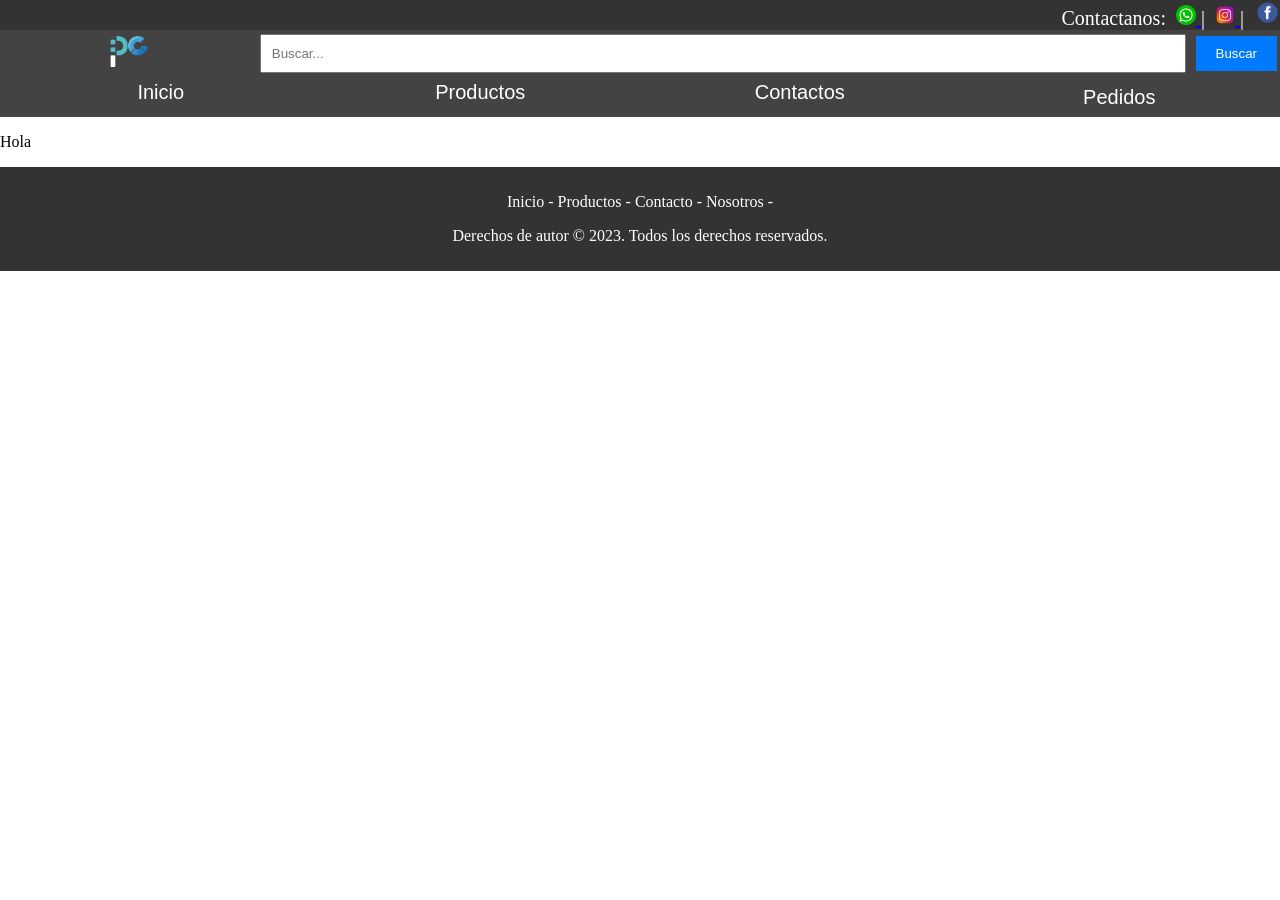
==== Proyecto P1/html/contactos.html @ a4d47d66 "Nuevo PHP Y Pedidos" ====
<!doctype html>
<html>
<head>
<meta charset="utf-8">
<title>Contactos</title>
<link rel="icon" type="imagen/png" href="../img-log/favicon.png">
</head>
<body style="margin: 0; padding: 0;">
<div style="background-color: #333333; color: white; font-size: 20px; text-align: right">
      Contactanos: <a href="https://wa.me/+593997884812" target="_blank">
        <img src="../img-log/whatsApp.png" alt="WhatsApp" style="width: 20px; height: 20px; margin-left: 5px;">
      </a> |
      <a href="https://www.instagram.com/steven_jpozo24" target="_blank">
        <img src="../img-log/instagram.png" alt="Instagram" style="width: 20px; height: 20px; margin-left: 5px;">
      </a> |
      <a href="https://www.facebook.com/carlos.granda.567" target="_blank">
        <img src="../img-log/facebook.png" alt="Facebook" style="width: 25px; height: 25px; margin-left: 6px;">
      </a>
  </div>
<div id="header" style="background: #434343;">
  <table width="100%">
    <tr>
      <td width="20%" align="center"><img src="../img-log/logo.png" width="15%" alt="" /></td>
      <td width="80%"><form style="width: 100%; display: flex; align-items: center;">
          <input name="busqueda" type="text" placeholder="Buscar..." style="flex: 1; padding: 10px;">
          <input type="submit" value="Buscar" style="background-color: #007bff; color: #fff; border: none; padding: 10px 20px; margin-left: 10px; cursor: pointer; margin-bottom: 0;">
        </form></td>
    </tr>
  </table>
  <table width="100%">
    <tr style="text-align: center; font-family: Arial, sans-serif; color: white;">
      <td width="20%"><a href="../index.html" style="color: inherit; text-decoration: none; font-size: 20px; display: block; margin-bottom: 10px;">Inicio</a></td>
      <td width="20%"><a href="productos.html" style="color: inherit; text-decoration: none; font-size: 20px; display: block; margin-bottom: 10px;">Productos</a></td>
      <td width="20%"><a href="contactos.html" style="color: inherit; text-decoration: none; font-size: 20px; display: block; margin-bottom: 10px;">Contactos</a></td>
      <td width="20%"><a href="pedidos.html" style="color: inherit; text-decoration: none; font-size: 20px; display: block;">Pedidos</a></td>
    </tr>
  </table>
  </div>
  <div id="content" style="background-color: white;">
    <p>Hola</p>
  </div>
  <div id="footer" style="background-color: #333333; color: white; font-size: 16px; padding: 10px; text-align: center;">
    <div height: 80%>
      <ul style="list-style-type: none; padding: 0;">
        <a href="../index.html" style="color: white; text-decoration: none;">Inicio - </a> <a href="#" style="color: white; text-decoration: none;">Productos - </a> <a href="#" style="color: white; text-decoration: none;">Contacto - </a> <a href="#" style="color: white; text-decoration: none;">Nosotros - </a>
      </ul>
    </div>
    <p>Derechos de autor &copy; 2023. Todos los derechos reservados.</p>
  </div>
</body>
</html>
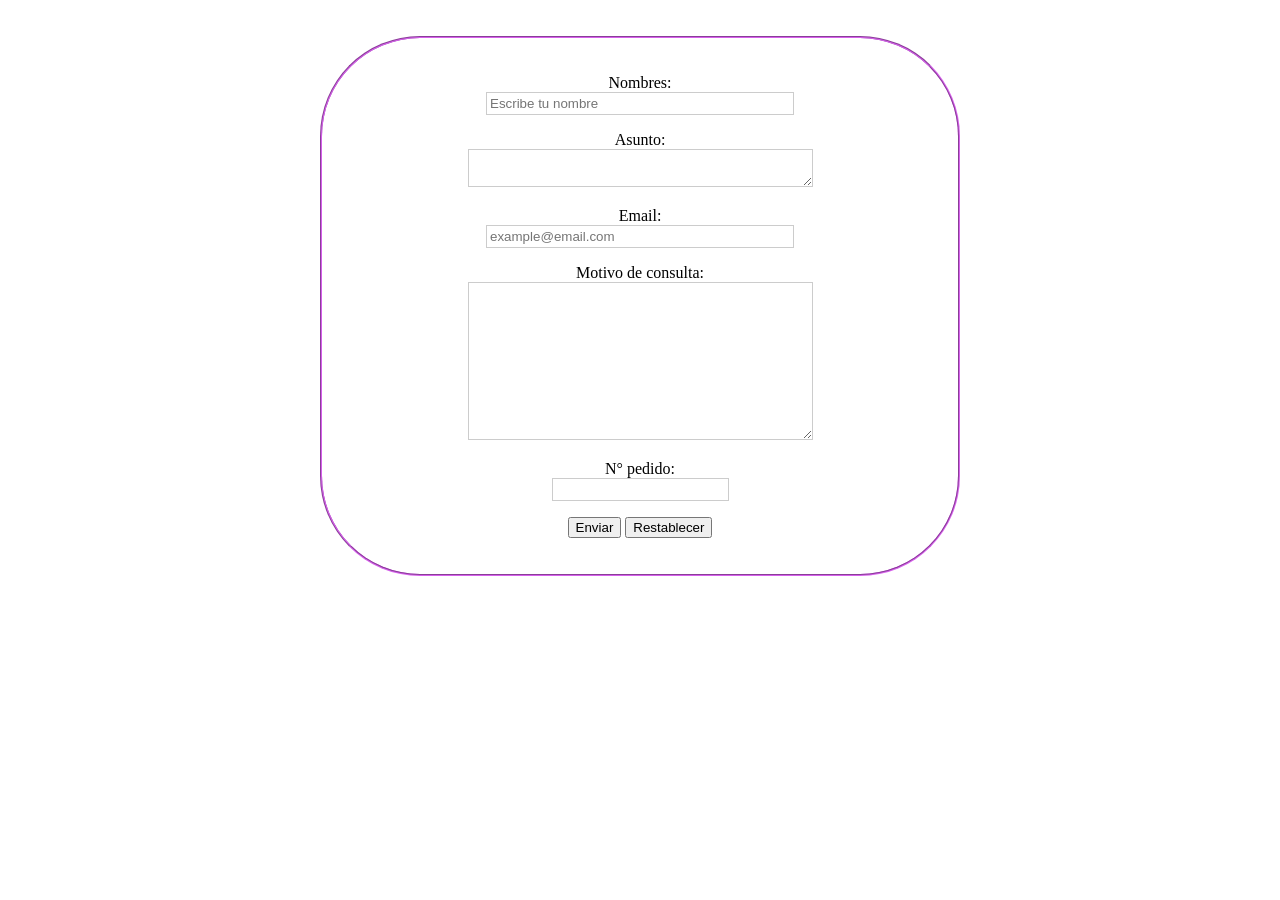
==== commit f31e5c45: "contactos y phpContactos hecho" ====
--- a/Proyecto P1/html/contactos.html
+++ b/Proyecto P1/html/contactos.html
@@ -2,50 +2,41 @@
 <html>
 <head>
 <meta charset="utf-8">
-<title>Contactos</title>
-<link rel="icon" type="imagen/png" href="../img-log/favicon.png">
-</head>
+<title>Contactos: </title>
+	
+</head><br><br>
 <body style="margin: 0; padding: 0;">
-<div style="background-color: #333333; color: white; font-size: 20px; text-align: right">
-      Contactanos: <a href="https://wa.me/+593997884812" target="_blank">
-        <img src="../img-log/whatsApp.png" alt="WhatsApp" style="width: 20px; height: 20px; margin-left: 5px;">
-      </a> |
-      <a href="https://www.instagram.com/steven_jpozo24" target="_blank">
-        <img src="../img-log/instagram.png" alt="Instagram" style="width: 20px; height: 20px; margin-left: 5px;">
-      </a> |
-      <a href="https://www.facebook.com/carlos.granda.567" target="_blank">
-        <img src="../img-log/facebook.png" alt="Facebook" style="width: 25px; height: 25px; margin-left: 6px;">
-      </a>
-  </div>
-<div id="header" style="background: #434343;">
-  <table width="100%">
-    <tr>
-      <td width="20%" align="center"><img src="../img-log/logo.png" width="15%" alt="" /></td>
-      <td width="80%"><form style="width: 100%; display: flex; align-items: center;">
-          <input name="busqueda" type="text" placeholder="Buscar..." style="flex: 1; padding: 10px;">
-          <input type="submit" value="Buscar" style="background-color: #007bff; color: #fff; border: none; padding: 10px 20px; margin-left: 10px; cursor: pointer; margin-bottom: 0;">
-        </form></td>
-    </tr>
-  </table>
-  <table width="100%">
-    <tr style="text-align: center; font-family: Arial, sans-serif; color: white;">
-      <td width="20%"><a href="../index.html" style="color: inherit; text-decoration: none; font-size: 20px; display: block; margin-bottom: 10px;">Inicio</a></td>
-      <td width="20%"><a href="productos.html" style="color: inherit; text-decoration: none; font-size: 20px; display: block; margin-bottom: 10px;">Productos</a></td>
-      <td width="20%"><a href="contactos.html" style="color: inherit; text-decoration: none; font-size: 20px; display: block; margin-bottom: 10px;">Contactos</a></td>
-      <td width="20%"><a href="pedidos.html" style="color: inherit; text-decoration: none; font-size: 20px; display: block;">Pedidos</a></td>
-    </tr>
-  </table>
-  </div>
-  <div id="content" style="background-color: white;">
-    <p>Hola</p>
-  </div>
-  <div id="footer" style="background-color: #333333; color: white; font-size: 16px; padding: 10px; text-align: center;">
-    <div height: 80%>
-      <ul style="list-style-type: none; padding: 0;">
-        <a href="../index.html" style="color: white; text-decoration: none;">Inicio - </a> <a href="#" style="color: white; text-decoration: none;">Productos - </a> <a href="#" style="color: white; text-decoration: none;">Contacto - </a> <a href="#" style="color: white; text-decoration: none;">Nosotros - </a>
-      </ul>
-    </div>
-    <p>Derechos de autor &copy; 2023. Todos los derechos reservados.</p>
-  </div>
+	<form id="form1" name="form1" method="post" action="../php/envioContactos.php" target="iframe_cont">
+		<fieldset style=" border-radius: 100px;margin-left: 25%; margin-right: 25%;border-color: #D660EC; padding: 20px;">
+			<center>
+				<p>
+					<label for="name">Nombres:</label><br>
+					<input type="text" id="name" name="name" style="border: 0.5px ridge #ccc; padding: 3px; width: 300px;" pattern="[A-Za-z\s]+" placeholder="Escribe tu nombre" required>
+				</p>
+				<p>
+					<label>Asunto: </label><br>
+					<textarea id="asunto" name="asunto" rows="2" cols="40" style="border: 0.5px ridge #ccc; padding: 3px;"></textarea>
+				</p>
+		  		<p>
+					<label for="email">Email:</label><br>
+					<input type="email" name="email" id="email" style="border: 0.5px ridge #ccc; padding: 3px; width: 300px;" pattern="[a-zA-Z0-9._%+-]+@[a-zA-Z0-9.-]+\.[a-zA-Z]{2,4}" placeholder="example@email.com" required>
+		  		</p>
+				<p>
+					<label>Motivo de consulta: </label><br>
+					<textarea id="consulta" name="consulta" rows="10" cols="40" style="border: 0.5px ridge #ccc; padding: 3px;"></textarea>
+				</p>
+				<p>
+					<label>N° pedido: </label><br>
+					<input type="text" id="nPedido" name="nPedido" style="border: 0.5px ridge #ccc; padding: 3px;" required>
+				</p>
+				
+		</center>
+		<p style="text-align: center;">
+			<input  type="submit" name="enviar" id="submit" value="Enviar">
+			<input type="reset" name="reset" id="reset" value="Restablecer">
+	    </p>
+	</fieldset>
+	</form>
+
 </body>
 </html>
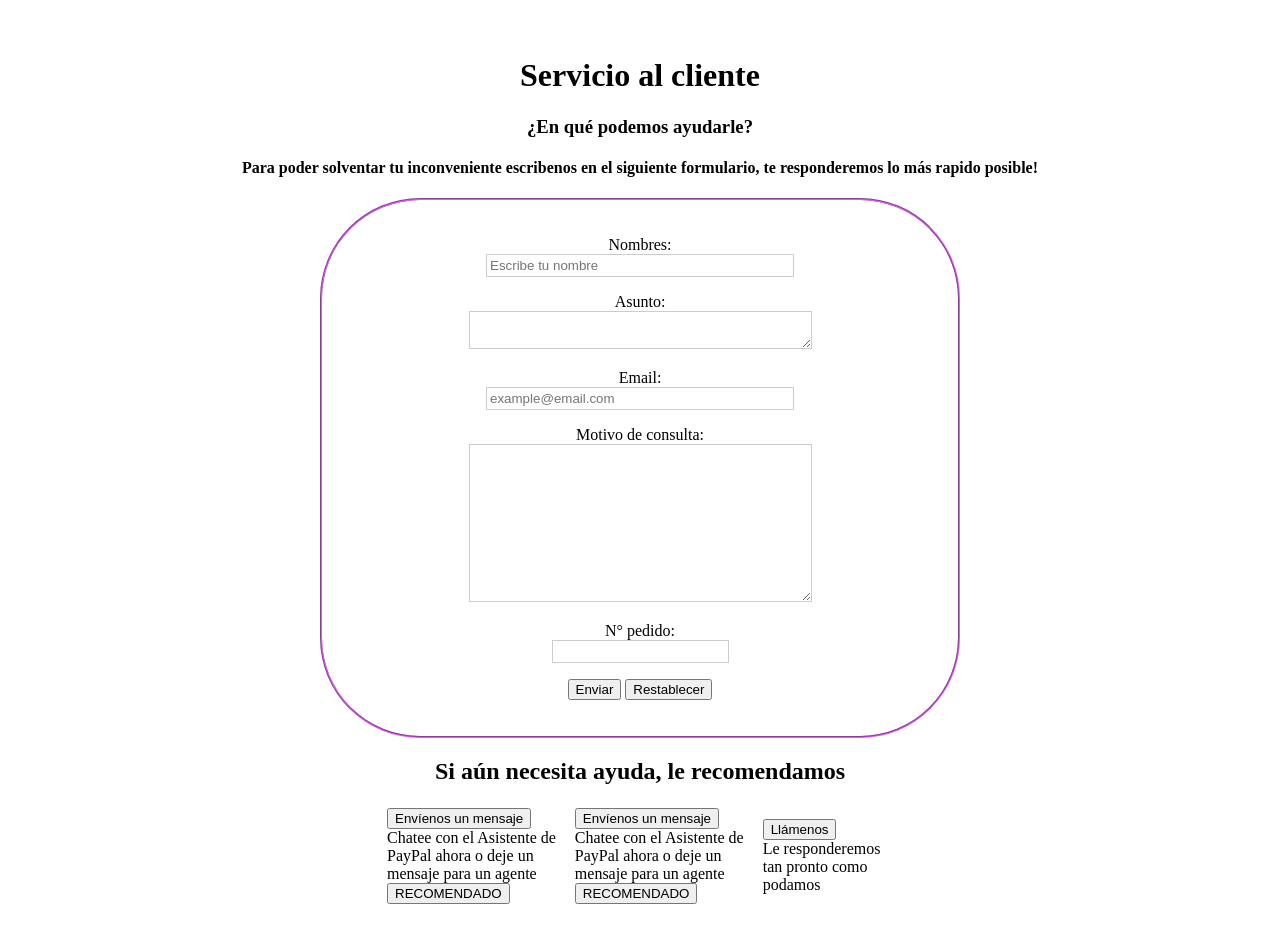
==== commit cffeb643: "empresa" ====
--- a/Proyecto P1/html/contactos.html
+++ b/Proyecto P1/html/contactos.html
@@ -5,8 +5,11 @@
 <title>Contactos: </title>
 	
 </head><br><br>
-<body style="margin: 0; padding: 0;">
-	<form id="form1" name="form1" method="post" action="../php/envioContactos.php" target="iframe_cont">
+<body style="margin: 0; padding: 0; height: 900px">
+	<h1 align="center">Servicio al cliente</h1>
+	<h3 align="center">¿En qué podemos ayudarle?</h3>
+	<h4 align="center">Para poder solventar tu inconveniente escribenos en el siguiente formulario, te responderemos lo más rapido posible!</h4>
+<form id="form1" name="form1" method="post" action="../php/envioContactos.php" target="iframe_cont">
 		<fieldset style=" border-radius: 100px;margin-left: 25%; margin-right: 25%;border-color: #D660EC; padding: 20px;">
 			<center>
 				<p>
@@ -37,6 +40,50 @@
 	    </p>
 	</fieldset>
 	</form>
-
-</body>
+	<h2 align="center">Si aún necesita ayuda, le recomendamos</h2>
+	<table align="center" width="40%" border="0">
+	  <tbody>
+	    <tr>
+	      <td>    <div id="contact-message"><span theme="v2"> </span>
+	      <div>
+	        <button aria-label="Envíenos un mensaje, Chatee con el Asistente de PayPal ahora o deje un mensaje para un agente">Envíenos un mensaje</button>
+	        <div>Chatee con el Asistente de PayPal ahora o deje un mensaje para un agente</div>
+	        <div>
+	          <div role="tooltip" id="pp-tooltip-1">
+	            <button aria-describedby="pp-tooltip-1" aria-labelledby="pp-tooltip-1" aria-controls="pp-tooltip-1">RECOMENDADO</button>
+              </div>
+            </div>
+          </div>
+        </div></td>
+	      <td><div id="contact-mefssage"><span theme="v2"> </span>
+	      <div>
+	        <button aria-label="Envíenos un mensaje, Chatee con el Asistente de PayPal ahora o deje un mensaje para un agente">Envíenos un mensaje</button>
+	        <div>Chatee con el Asistente de PayPal ahora o deje un mensaje para un agente</div>
+	        <div>
+	          <div role="tooltip" id="pp-tooltip-11">
+	            <button aria-describedby="pp-tooltip-1" aria-labelledby="pp-tooltip-1" aria-controls="pp-tooltip-1">RECOMENDADO</button>
+              </div>
+            </div>
+          </div>
+        </div></td>
+	      <td>    <div id="contact-callus"><span theme="v2"> </span>
+	        <div>
+	          <button aria-label="Llámenos, Le responderemos tan pronto como podamos">Llámenos</button>
+	          <div>Le responderemos tan pronto como podamos</div>
+            </div>
+          </div></td>
+        </tr>
+      </tbody>
+</table>
+	
+<div style="background: #FFFFFF">
+	<table width="100%" height="30px"border="0">
+  <tbody>
+    <tr>
+      <td></td>
+    </tr>
+  </tbody>
+</table>
+</div>
+	</body>
 </html>
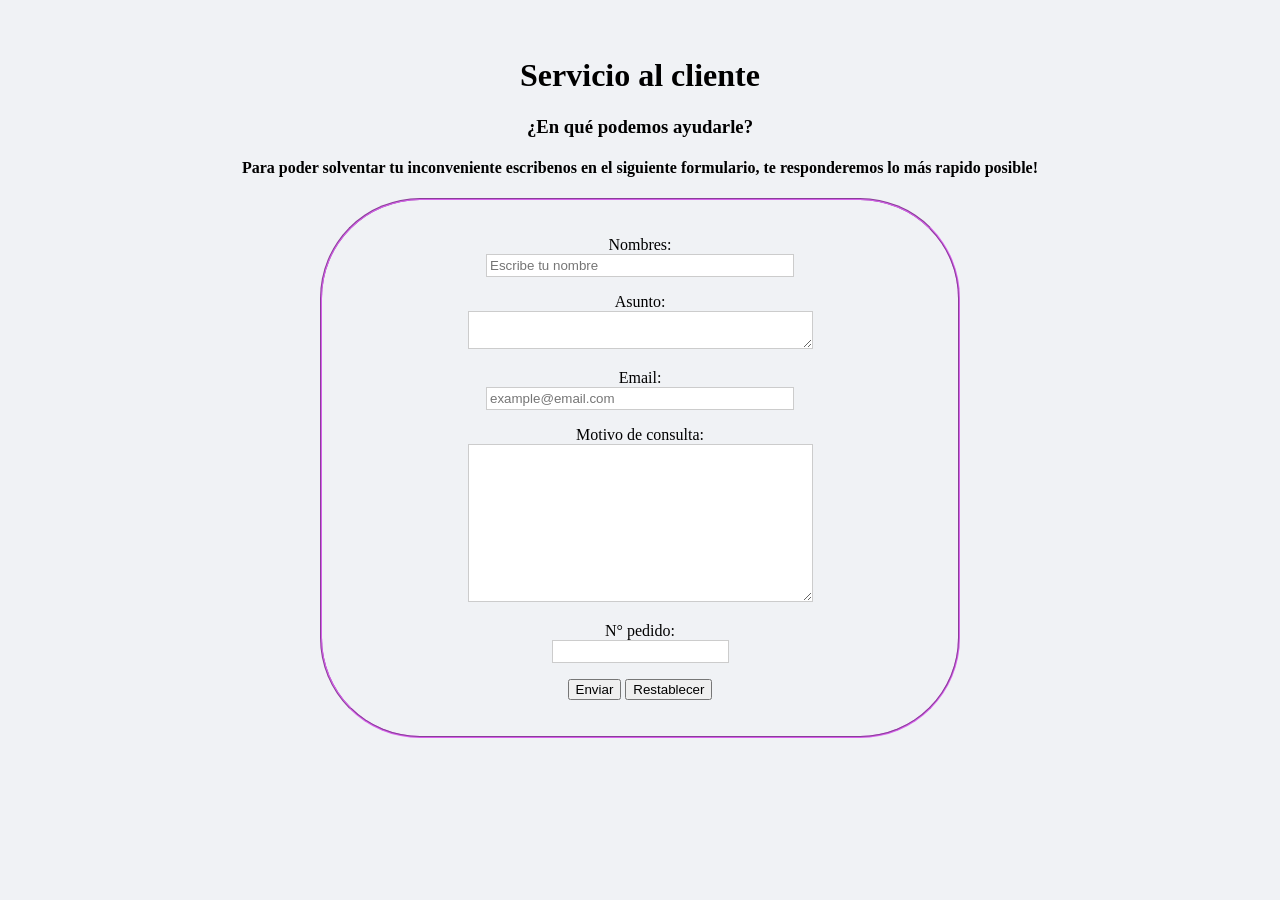
==== commit 49c8fbd8: "update" ====
--- a/Proyecto P1/html/contactos.html
+++ b/Proyecto P1/html/contactos.html
@@ -5,7 +5,7 @@
 <title>Contactos: </title>
 	
 </head><br><br>
-<body style="margin: 0; padding: 0; height: 900px">
+<body style="margin: 0; padding: 0; height: 900px" bgcolor="#F0F2F5" >
 	<h1 align="center">Servicio al cliente</h1>
 	<h3 align="center">¿En qué podemos ayudarle?</h3>
 	<h4 align="center">Para poder solventar tu inconveniente escribenos en el siguiente formulario, te responderemos lo más rapido posible!</h4>
@@ -39,51 +39,6 @@
 			<input type="reset" name="reset" id="reset" value="Restablecer">
 	    </p>
 	</fieldset>
-	</form>
-	<h2 align="center">Si aún necesita ayuda, le recomendamos</h2>
-	<table align="center" width="40%" border="0">
-	  <tbody>
-	    <tr>
-	      <td>    <div id="contact-message"><span theme="v2"> </span>
-	      <div>
-	        <button aria-label="Envíenos un mensaje, Chatee con el Asistente de PayPal ahora o deje un mensaje para un agente">Envíenos un mensaje</button>
-	        <div>Chatee con el Asistente de PayPal ahora o deje un mensaje para un agente</div>
-	        <div>
-	          <div role="tooltip" id="pp-tooltip-1">
-	            <button aria-describedby="pp-tooltip-1" aria-labelledby="pp-tooltip-1" aria-controls="pp-tooltip-1">RECOMENDADO</button>
-              </div>
-            </div>
-          </div>
-        </div></td>
-	      <td><div id="contact-mefssage"><span theme="v2"> </span>
-	      <div>
-	        <button aria-label="Envíenos un mensaje, Chatee con el Asistente de PayPal ahora o deje un mensaje para un agente">Envíenos un mensaje</button>
-	        <div>Chatee con el Asistente de PayPal ahora o deje un mensaje para un agente</div>
-	        <div>
-	          <div role="tooltip" id="pp-tooltip-11">
-	            <button aria-describedby="pp-tooltip-1" aria-labelledby="pp-tooltip-1" aria-controls="pp-tooltip-1">RECOMENDADO</button>
-              </div>
-            </div>
-          </div>
-        </div></td>
-	      <td>    <div id="contact-callus"><span theme="v2"> </span>
-	        <div>
-	          <button aria-label="Llámenos, Le responderemos tan pronto como podamos">Llámenos</button>
-	          <div>Le responderemos tan pronto como podamos</div>
-            </div>
-          </div></td>
-        </tr>
-      </tbody>
-</table>
-	
-<div style="background: #FFFFFF">
-	<table width="100%" height="30px"border="0">
-  <tbody>
-    <tr>
-      <td></td>
-    </tr>
-  </tbody>
-</table>
-</div>
-	</body>
+</form>
+</body>
 </html>
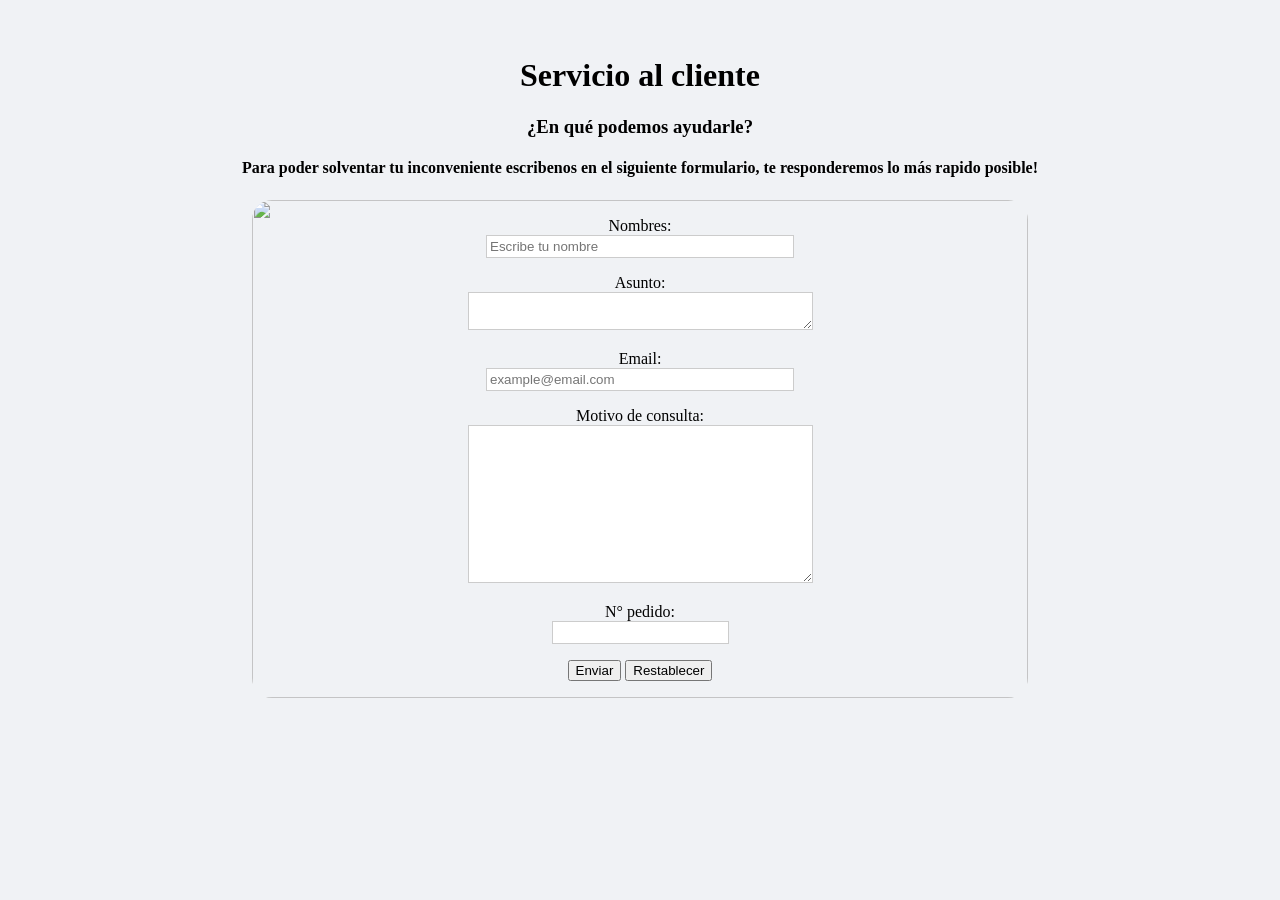
==== commit 4a8fa173: "yaf ss" ====
--- a/Proyecto P1/html/contactos.html
+++ b/Proyecto P1/html/contactos.html
@@ -10,8 +10,13 @@
 	<h3 align="center">¿En qué podemos ayudarle?</h3>
 	<h4 align="center">Para poder solventar tu inconveniente escribenos en el siguiente formulario, te responderemos lo más rapido posible!</h4>
 <form id="form1" name="form1" method="post" action="../php/envioContactos.php" target="iframe_cont">
-		<fieldset style=" border-radius: 100px;margin-left: 25%; margin-right: 25%;border-color: #D660EC; padding: 20px;">
 			<center>
+				<table width="780px" border="0">
+			  <tbody>
+				<tr>
+				  <td style="position: relative">
+					  <img src="../img-log/fondo.png" width="100%" height="100%" alt="" style="position: absolute; top: 0; left: 0; opacity: 0.9; pointer-events: none; z-index: -1; border-radius: 20px">
+					  <center>
 				<p>
 					<label for="name">Nombres:</label><br>
 					<input type="text" id="name" name="name" style="border: 0.5px ridge #ccc; padding: 3px; width: 300px;" pattern="[A-Za-z\s]+" placeholder="Escribe tu nombre" required>
@@ -32,13 +37,18 @@
 					<label>N° pedido: </label><br>
 					<input type="text" id="nPedido" name="nPedido" style="border: 0.5px ridge #ccc; padding: 3px;" required>
 				</p>
-				
-		</center>
+		
 		<p style="text-align: center;">
 			<input  type="submit" name="enviar" id="submit" value="Enviar">
 			<input type="reset" name="reset" id="reset" value="Restablecer">
 	    </p>
-	</fieldset>
+		</center>
+		</td>
+    </tr>
+  </tbody>
+</table>
+</center>
+
 </form>
 </body>
-</html>
+</html>
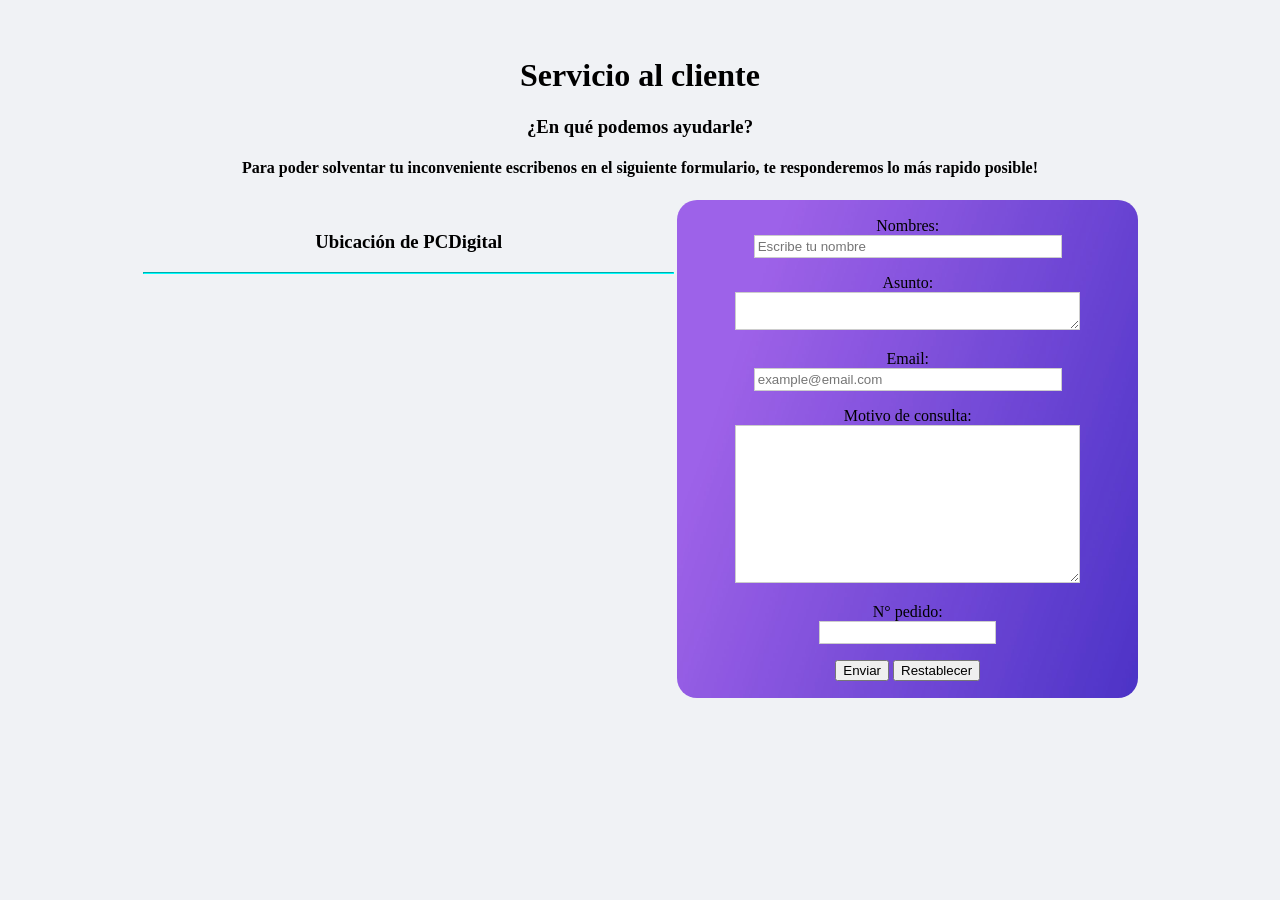
==== commit cce8ce70: "siu yep" ====
--- a/Proyecto P1/html/contactos.html
+++ b/Proyecto P1/html/contactos.html
@@ -11,10 +11,14 @@
 	<h4 align="center">Para poder solventar tu inconveniente escribenos en el siguiente formulario, te responderemos lo más rapido posible!</h4>
 <form id="form1" name="form1" method="post" action="../php/envioContactos.php" target="iframe_cont">
 			<center>
-				<table width="780px" border="0">
+				<table width="1000px" border="0">
+					
 			  <tbody>
 				<tr>
+					
+				  <td style="position: relative"><h3><center>Ubicación de PCDigital</center></h3><hr style="border-color: aqua"><center><iframe src="https://www.google.com/maps/embed?pb=!1m18!1m12!1m3!1d127673.070204212!2d-78.56127141830376!3d-0.23956733103516234!2m3!1f0!2f0!3f0!3m2!1i1024!2i768!4f13.1!3m3!1m2!1s0x91d5bd12538eb13b%3A0x907c61f1abbe45ab!2sUniversidad%20de%20las%20Fuerzas%20Armadas%20ESPE!5e0!3m2!1ses!2sec!4v1686106568326!5m2!1ses!2sec" width="400px" height="400px" style="border:0;" allowfullscreen="" loading="lazy" referrerpolicy="no-referrer-when-downgrade"></iframe></center></td>
 				  <td style="position: relative">
+					 
 					  <img src="../img-log/fondo.png" width="100%" height="100%" alt="" style="position: absolute; top: 0; left: 0; opacity: 0.9; pointer-events: none; z-index: -1; border-radius: 20px">
 					  <center>
 				<p>
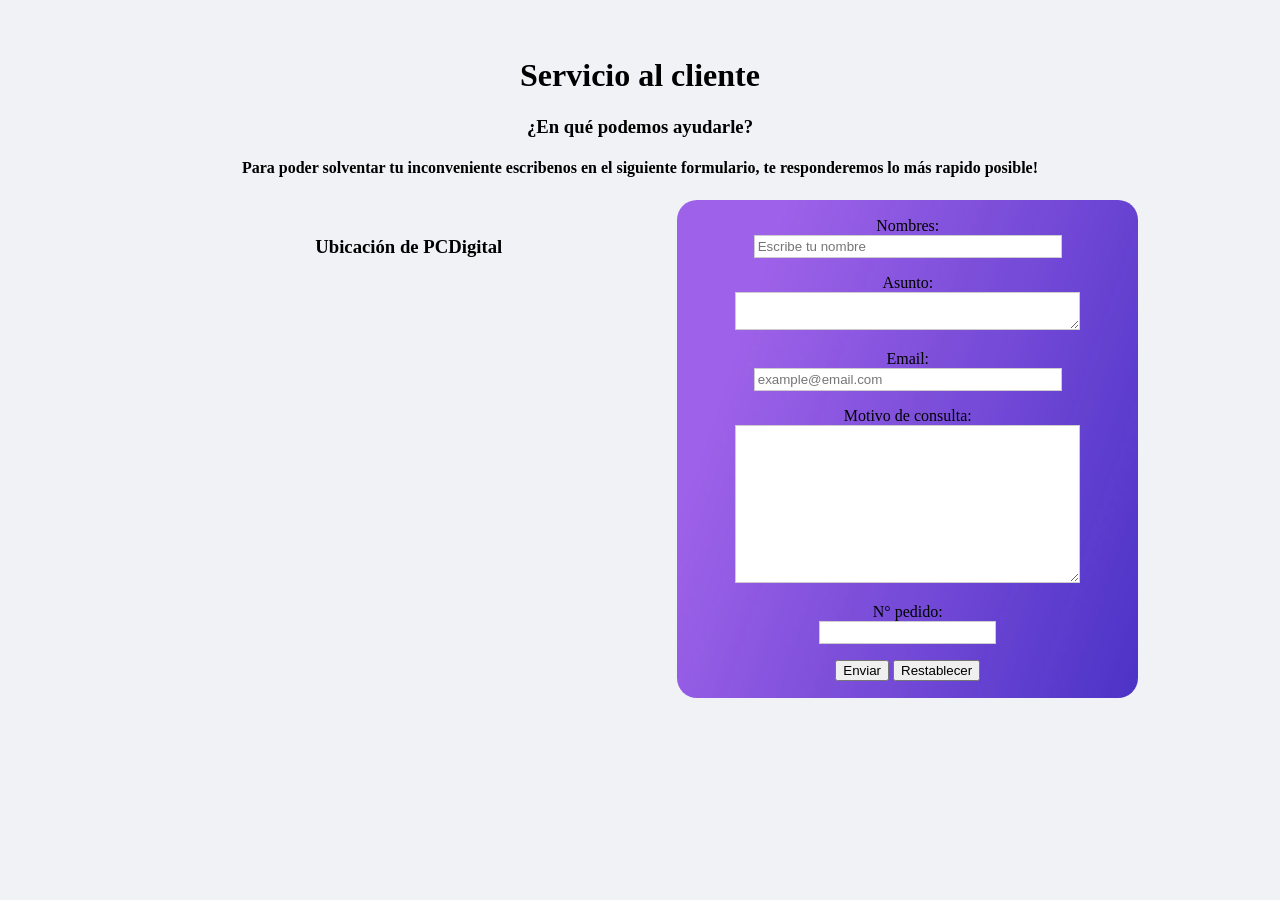
==== commit 99b99000: "hbhjhb  b" ====
--- a/Proyecto P1/html/contactos.html
+++ b/Proyecto P1/html/contactos.html
@@ -16,7 +16,7 @@
 			  <tbody>
 				<tr>
 					
-				  <td style="position: relative"><h3><center>Ubicación de PCDigital</center></h3><hr style="border-color: aqua"><center><iframe src="https://www.google.com/maps/embed?pb=!1m18!1m12!1m3!1d127673.070204212!2d-78.56127141830376!3d-0.23956733103516234!2m3!1f0!2f0!3f0!3m2!1i1024!2i768!4f13.1!3m3!1m2!1s0x91d5bd12538eb13b%3A0x907c61f1abbe45ab!2sUniversidad%20de%20las%20Fuerzas%20Armadas%20ESPE!5e0!3m2!1ses!2sec!4v1686106568326!5m2!1ses!2sec" width="400px" height="400px" style="border:0;" allowfullscreen="" loading="lazy" referrerpolicy="no-referrer-when-downgrade"></iframe></center></td>
+				  <td style="position: relative"><h3><center>Ubicación de PCDigital</center></h3><center><iframe src="https://www.google.com/maps/embed?pb=!1m18!1m12!1m3!1d127673.070204212!2d-78.56127141830376!3d-0.23956733103516234!2m3!1f0!2f0!3f0!3m2!1i1024!2i768!4f13.1!3m3!1m2!1s0x91d5bd12538eb13b%3A0x907c61f1abbe45ab!2sUniversidad%20de%20las%20Fuerzas%20Armadas%20ESPE!5e0!3m2!1ses!2sec!4v1686106568326!5m2!1ses!2sec" width="400px" height="400px" style="border:0;" allowfullscreen="" loading="lazy" referrerpolicy="no-referrer-when-downgrade"></iframe></center></td>
 				  <td style="position: relative">
 					 
 					  <img src="../img-log/fondo.png" width="100%" height="100%" alt="" style="position: absolute; top: 0; left: 0; opacity: 0.9; pointer-events: none; z-index: -1; border-radius: 20px">
